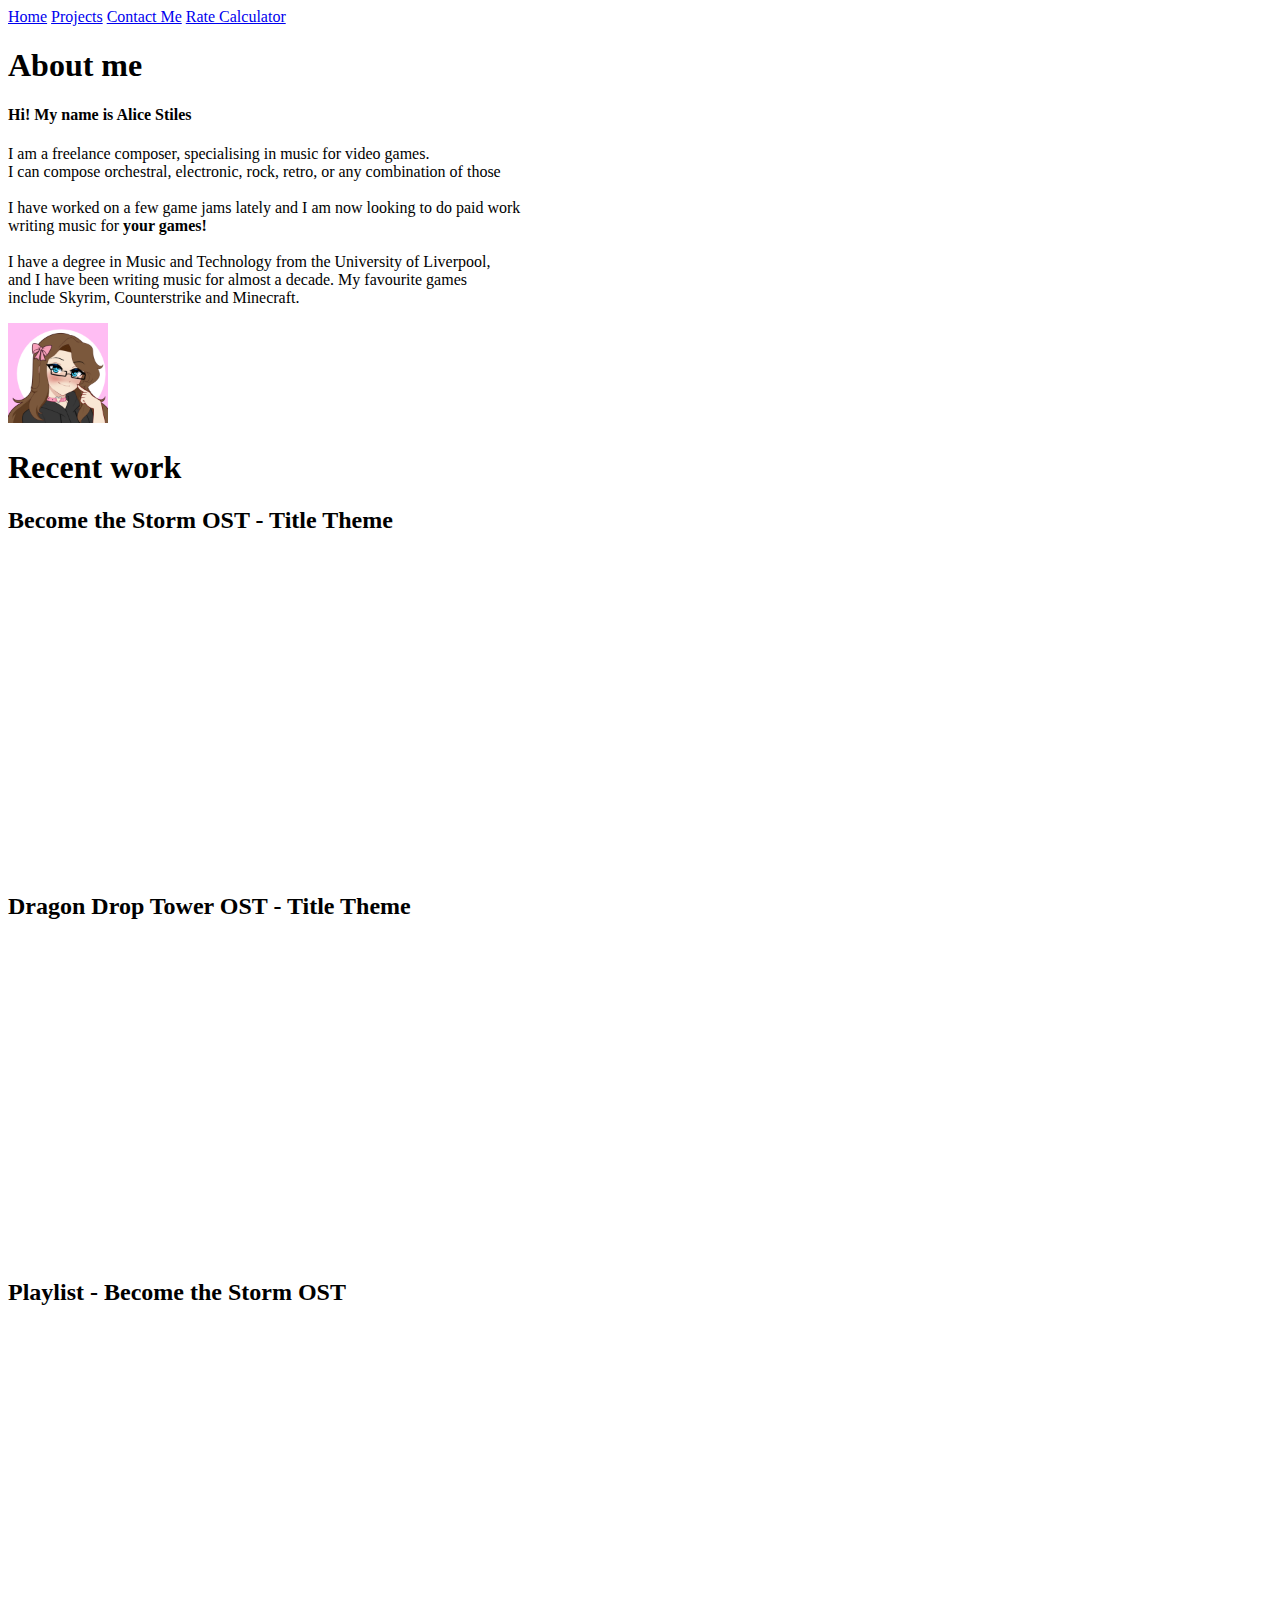
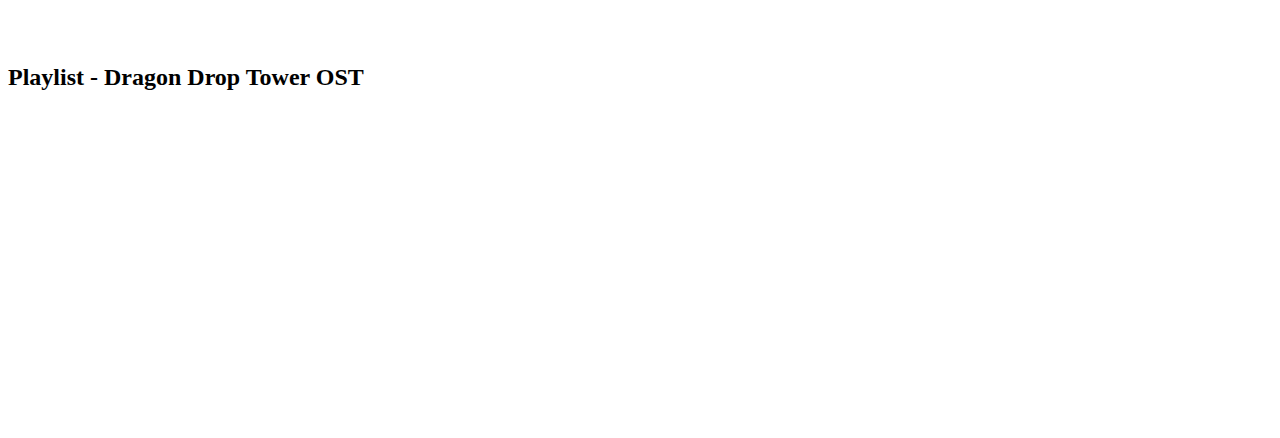
==== index.html @ 8956acda "Add initial version of website files" ====
<!DOCTYPE html>
<html lang="en">
<head>
    <meta charset="UTF-8">
    <meta name="viewport" content="width=device-width, initial-scale=1.0">
    <link rel="stylesheet" href="style.css">
    <title>Alice Stiles - Home</title>
</head>
<body>
    <!-- Navbar -->
    <nav>
        <div class="navcontainer">
            <a href="index.html" class="button">Home</a>
            <a href="projects.html" class="button">Projects</a>
            <a href="contactme.html" class="button">Contact Me</a>
            <a href="rates.html" class="button">Rate Calculator</a>
        </div>
    </nav>

    <!-- Main Divider-->
    <div class="main">



        <!-- About Me Sections-->
        <h1>About me</h1>
        <div class="divider">
        </div>
        <div class="text">
            <div class="leftalign">
                <h4>Hi! My name is Alice Stiles</h4>
                <p>
                    I am a freelance composer, specialising in music for video games.
                    <br>
                    I can compose orchestral, electronic, rock, retro, or any combination of those
                    <br>

                    <br>
                    I have worked on <a class="link">a few game jams</a> lately and I am now looking to do paid work
                    <br>
                    writing music for <strong>your games!</strong> 
                    <br>

                    <br>
                    I have a degree in Music and Technology from the University of Liverpool,
                    <br>
                    and I have been writing music for almost a decade. My favourite games
                    <br>
                    include Skyrim, Counterstrike and Minecraft.
                </p>
            </div>
            <div>
                <img src="./images/pfp.png" width="100px" height="100px" class="pfp">
            </div>
        </div>

        <div class="divider">
        </div>


        <!-- Showreel/highlights-->
        <h1>Recent work</h1>
        <!-- Example 1 -->
        <div class="example">
            <h2>Become the Storm OST - Title Theme</h2>
            <iframe width="560" height="315" src="https://www.youtube.com/embed/W6igMYKGDG0?si=Okp-fRaAre8VLaNr" title="YouTube video player" frameborder="0" allow="accelerometer; autoplay; clipboard-write; encrypted-media; gyroscope; picture-in-picture; web-share" referrerpolicy="strict-origin-when-cross-origin" allowfullscreen></iframe>
        </div>
        <!-- Example 2 -->
        <div class="example">
            <h2>Dragon Drop Tower OST - Title Theme</h2>
            <iframe width="560" height="315" src="https://www.youtube.com/embed/LisVX4afbW0?si=mRm40cUK3kCT4JgF" title="YouTube video player" frameborder="0" allow="accelerometer; autoplay; clipboard-write; encrypted-media; gyroscope; picture-in-picture; web-share" referrerpolicy="strict-origin-when-cross-origin" allowfullscreen></iframe>
        </div>
        <!-- Example 3 -->
        <div class="example">
            <h2>Playlist - Become the Storm OST</h2>
            <iframe width="560" height="315" src="https://www.youtube.com/embed/videoseries?si=y3vMS7qwTsvCqklT&amp;list=PLS2mcjxxklrphjYaRJFd2UJBanKUAsrmD" title="YouTube video player" frameborder="0" allow="accelerometer; autoplay; clipboard-write; encrypted-media; gyroscope; picture-in-picture; web-share" referrerpolicy="strict-origin-when-cross-origin" allowfullscreen></iframe>
        </div>
        <!-- Example 4 -->
         <div class="example">
            <h2>Playlist - Dragon Drop Tower OST</h2>
            <iframe width="560" height="315" src="https://www.youtube.com/embed/videoseries?si=oR_mhUcss6AZXl4d&amp;list=PLS2mcjxxklrok47c7cK5VXUaOuZAJ5Bsu" title="YouTube video player" frameborder="0" allow="accelerometer; autoplay; clipboard-write; encrypted-media; gyroscope; picture-in-picture; web-share" referrerpolicy="strict-origin-when-cross-origin" allowfullscreen></iframe>
         </div>
    </div>
</body>

</html>
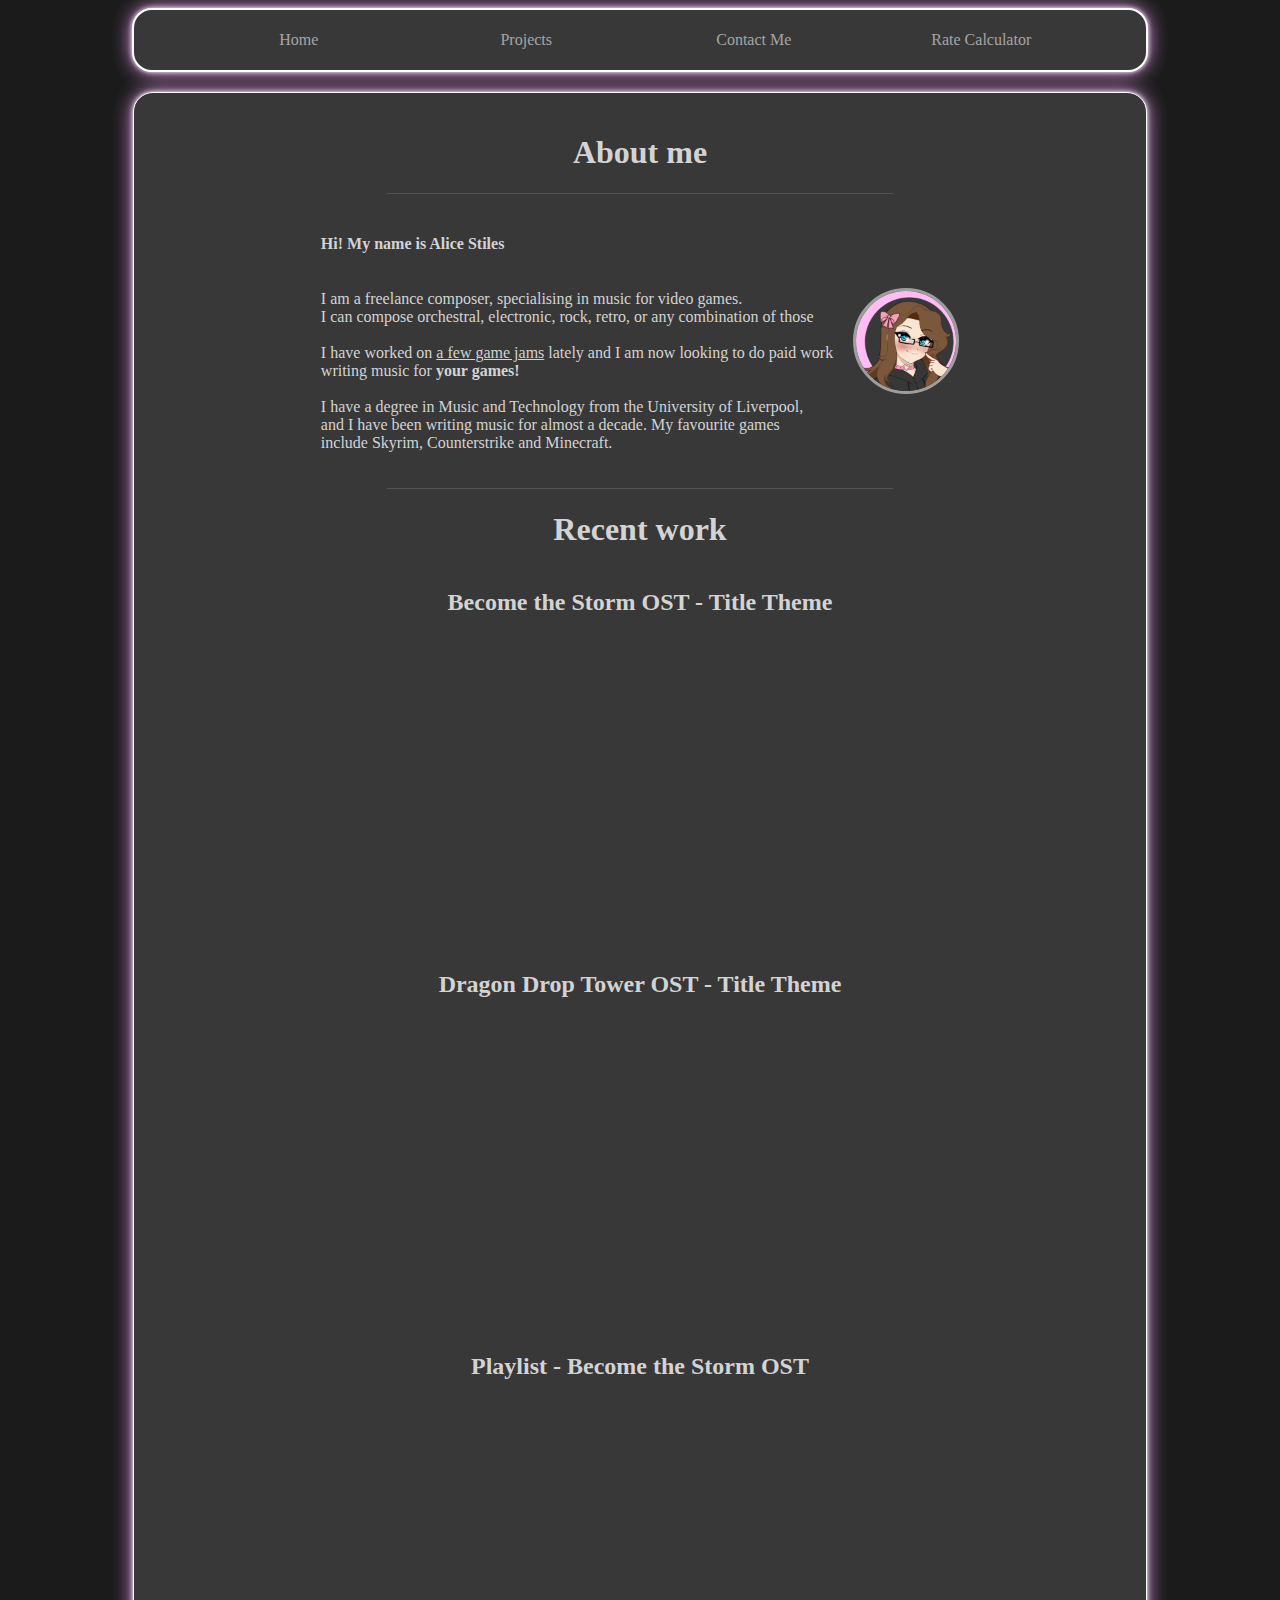
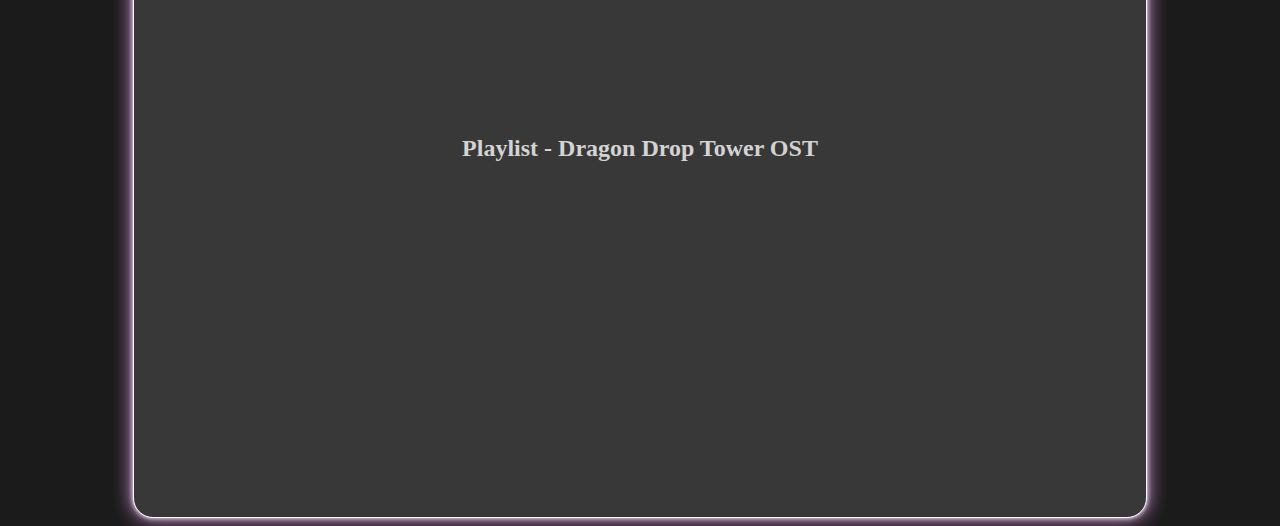
==== commit 362dd772: "Fix undirected link in index.html" ====
--- a/index.html
+++ b/index.html
@@ -36,7 +36,7 @@
                     <br>
 
                     <br>
-                    I have worked on <a class="link">a few game jams</a> lately and I am now looking to do paid work
+                    I have worked on <a class="link" href="projects.html">a few game jams</a> lately and I am now looking to do paid work
                     <br>
                     writing music for <strong>your games!</strong> 
                     <br>
--- a/style.css
+++ b/style.css
@@ -0,0 +1,224 @@
+* {
+    background-color: #1b1b1b;
+    flex-direction: column;
+    align-items: center;
+    /*border: 5px solid red;*/
+    transition-duration: 0.4s;
+    color: #d3d3d3;
+}
+
+head {
+    display: none;
+}
+
+body {
+    display: flex;
+}
+
+.main {
+    width: 80%;
+    background-color: #383838;
+    border: 1px solid #ffffff;
+    border-radius: 20px;
+    box-shadow: 0px 0px 5px white, 0px 0px 20px #e69aed;
+    display: flex;
+    padding-bottom: 20px;
+    padding-top: 20px;
+}
+
+
+
+* > * {
+    background-color: inherit;
+}
+
+nav {
+    flex-direction: row;
+    align-items: center;
+    /*border: 5px solid blue;*/
+    box-shadow: 0px 0px 5px white, 0px 0px 20px #e69aed;
+    width: 80%;
+    position: sticky;
+    top: 0;
+    display: flex;
+    border: 2px solid #ffffff;
+    border-radius: 20px;
+    margin-bottom: 20px;
+    background-color: #383838;
+}
+
+.text {
+    display: flex;
+    text-align: left;
+    flex-direction: row;
+    padding: 10px;
+}
+.text > * {
+    margin-right: auto;
+    padding: 10px;
+    
+}
+.navcontainer {
+    align-items: center;
+    display: flex;
+    width: 90%;
+    flex-direction: row;
+    background-color: #383838;
+    margin-left: auto;
+    margin-right: auto;
+    opacity: 70%
+}
+
+.navcontainer:hover {
+    opacity: 100%;
+}
+
+.separated {
+    border-top: 1px solid #535353;
+    border-bottom: 1px solid #535353;
+}
+
+div {
+    display: flex;
+}
+
+.leftalign > *{
+    margin-right: auto;
+    align-items: left;
+}
+.button {
+    border-radius: 5px;
+    padding: 5px;
+    margin: 1em;
+    flex: 1 1 0;
+    display: flex;
+}
+
+.button:hover{
+    background-color: #535353;
+    text-shadow: 0px 0px 20px white;
+}
+
+
+
+iframe:hover {
+    box-shadow: 0px 0px 10px white, 0px 0px 20px #ff00ff;
+    transform: scale(1.05);
+}
+
+img {
+    border: 3px solid #9e9e9e;
+    border-radius: 10px;
+    aspect-ratio: auto;
+}
+
+img.borderless {
+    border: none;
+    border-radius: 0px;
+    margin: 10px;
+}
+
+img.screenshot {
+    flex: 1;
+}
+
+img.pfp {
+    border: 3px solid #9e9e9e;
+    border-radius: 100px;
+}
+
+img.pfp:hover {
+    transform: scale(1.05);
+    border: 3px solid white;
+    box-shadow: 0px 0px 5px white, 0px 0px 20px #e69aed;
+}
+
+
+a {
+    text-decoration: none;
+}
+
+a.link {
+    text-decoration: underline;
+}
+
+a.link:hover {
+    color: white;
+    text-shadow: 0px 0px 15px #e69aed;
+}
+
+.green:hover {
+    box-shadow: 0px 0px 5px white, 0px 0px 30px rgb(0, 255, 0);
+}
+
+.blue:hover{ 
+    box-shadow: 0px 0px 5px white, 0px 0px 30px rgb(0, 0, 255);
+}
+
+.yellow:hover {
+    box-shadow: 0px 0px 5px white, 0px 0px 30px rgb(255, 255, 0);
+}
+
+.magenta:hover {
+    box-shadow: 0px 0px 5px white, 0px 0px 30px #e69aed;
+}
+
+
+.showcase {
+    display: flex;
+    text-align: left;
+    flex-direction: row;
+    align-items: center;
+    width: 80%;
+    margin-bottom: 80px;
+}
+
+.images {
+    display: flex;
+    align-items: center;
+    flex-direction: row;
+    justify-content: space-evenly;
+}
+
+.screenshot {
+    margin: 10px;
+}
+
+.projlinks {
+    display: flex;
+    flex-direction: row;
+}
+
+.projlinks > a {
+    margin-right: 20px;
+    border-radius: 2px;
+}
+
+.projlinks > a:hover {
+    background-color: #535353;
+}
+
+html {
+    scroll-behavior: smooth;
+    scroll-padding-top: 50px;
+}
+
+
+.flexcontainer {
+    display: flex;
+    flex: 1 1 0;
+}
+
+.contact {
+    margin-bottom: 50px;
+}
+
+.divider {
+    border-bottom: 1px solid #535353;
+    width: 50%;
+}
+
+input {
+    border: none;
+    outline: none;
+}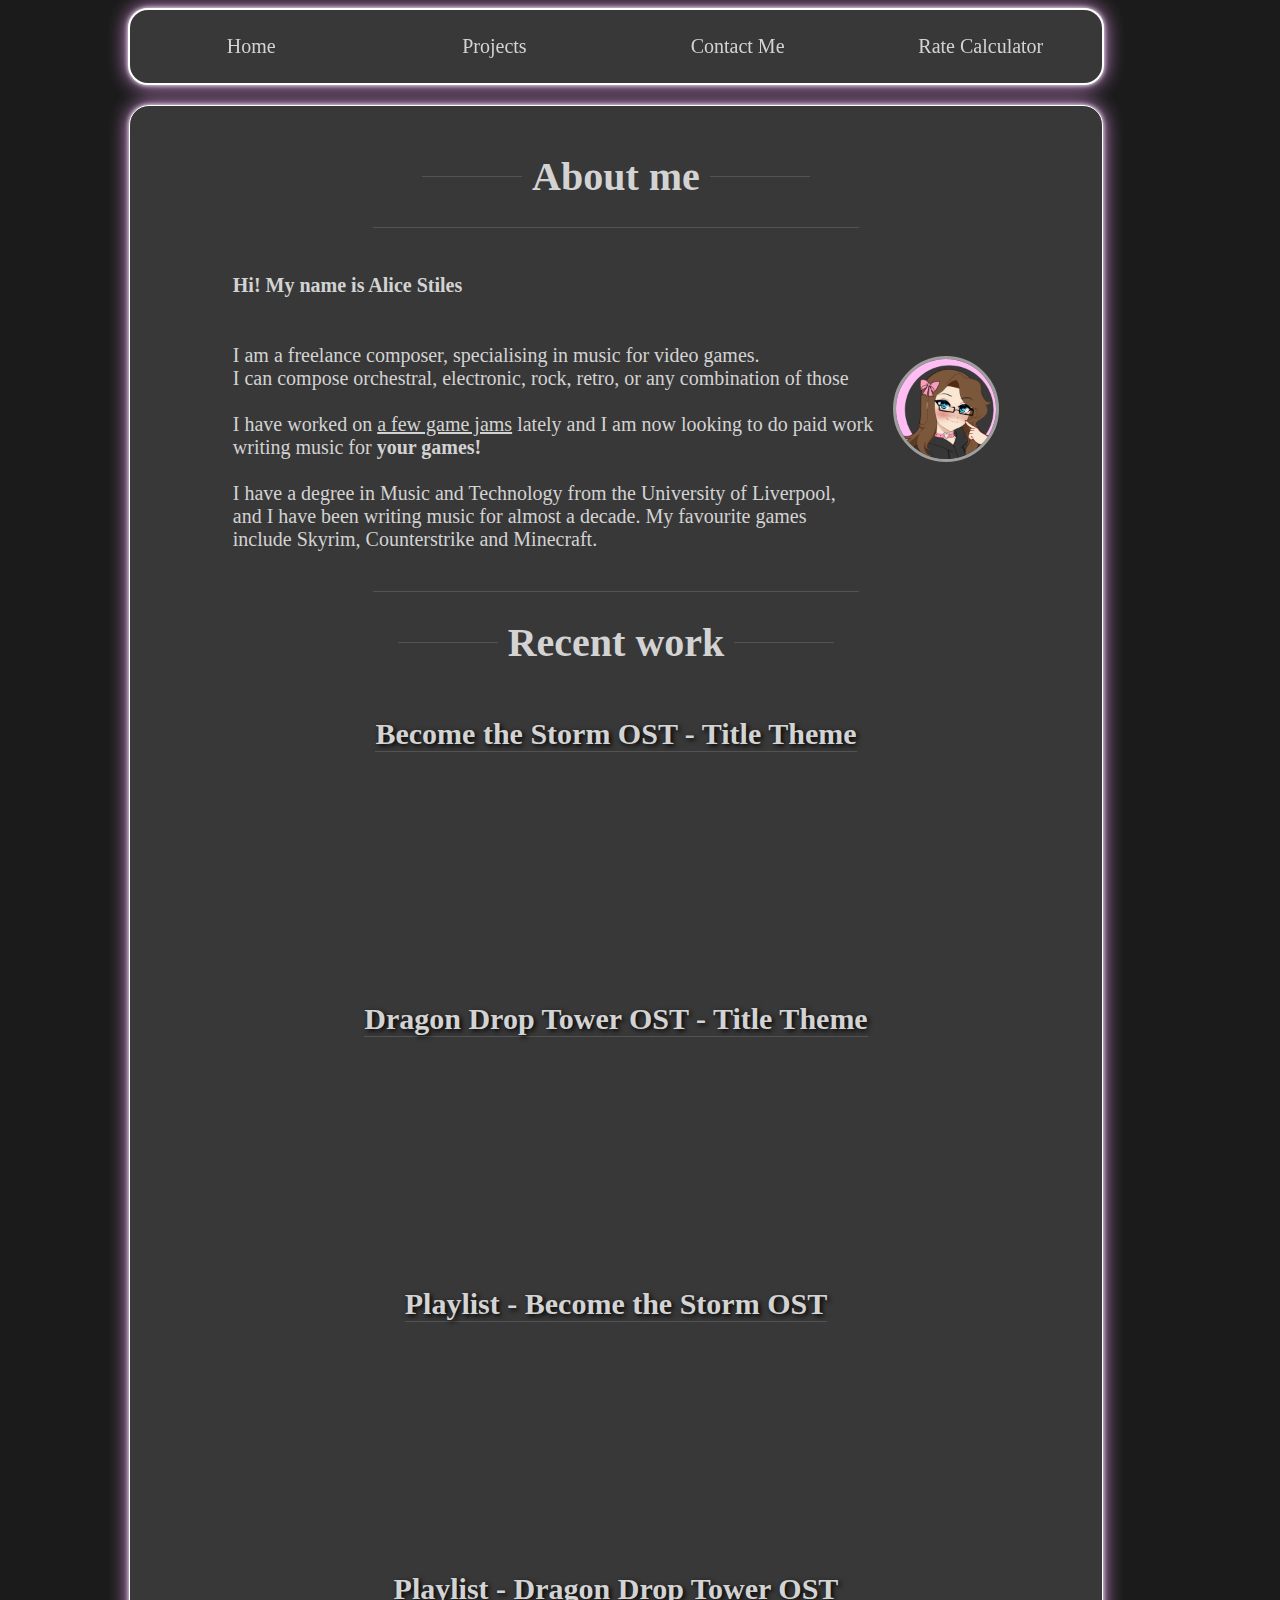
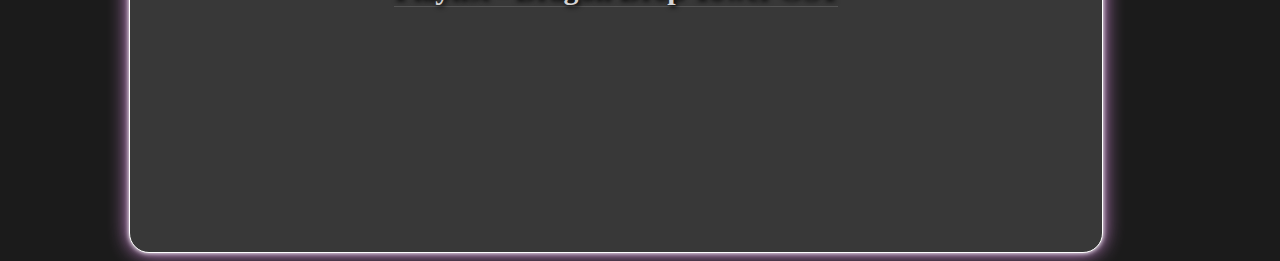
==== commit b38b59e1: "Swap some YouTube embeds for SoundCloud" ====
--- a/index.html
+++ b/index.html
@@ -27,7 +27,7 @@
         <div class="divider">
         </div>
         <div class="text">
-            <div class="leftalign">
+            <div class="leftalign raised">
                 <h4>Hi! My name is Alice Stiles</h4>
                 <p>
                     I am a freelance composer, specialising in music for video games.
@@ -63,12 +63,12 @@
         <!-- Example 1 -->
         <div class="example">
             <h2>Become the Storm OST - Title Theme</h2>
-            <iframe width="560" height="315" src="https://www.youtube.com/embed/W6igMYKGDG0?si=Okp-fRaAre8VLaNr" title="YouTube video player" frameborder="0" allow="accelerometer; autoplay; clipboard-write; encrypted-media; gyroscope; picture-in-picture; web-share" referrerpolicy="strict-origin-when-cross-origin" allowfullscreen></iframe>
+            <iframe width="100%" height="300" scrolling="no" frameborder="no" allow="autoplay" src="https://w.soundcloud.com/player/?url=https%3A//api.soundcloud.com/tracks/1945352083&color=%23ff5500&auto_play=false&hide_related=false&show_comments=true&show_user=true&show_reposts=false&show_teaser=true&visual=true"></iframe>
         </div>
         <!-- Example 2 -->
         <div class="example">
             <h2>Dragon Drop Tower OST - Title Theme</h2>
-            <iframe width="560" height="315" src="https://www.youtube.com/embed/LisVX4afbW0?si=mRm40cUK3kCT4JgF" title="YouTube video player" frameborder="0" allow="accelerometer; autoplay; clipboard-write; encrypted-media; gyroscope; picture-in-picture; web-share" referrerpolicy="strict-origin-when-cross-origin" allowfullscreen></iframe>
+            <iframe width="100%" height="300" scrolling="no" frameborder="no" allow="autoplay" src="https://w.soundcloud.com/player/?url=https%3A//api.soundcloud.com/tracks/1945352859&color=%23ff5500&auto_play=false&hide_related=false&show_comments=true&show_user=true&show_reposts=false&show_teaser=true&visual=true"></iframe>
         </div>
         <!-- Example 3 -->
         <div class="example">
--- a/style.css
+++ b/style.css
@@ -5,7 +5,11 @@
     /*border: 5px solid red;*/
     transition-duration: 0.4s;
     color: #d3d3d3;
-}
+    min-width: 0;
+    min-height: 0;
+    flex: 1 1 auto;
+}
+
 
 head {
     display: none;
@@ -13,6 +17,8 @@
 
 body {
     display: flex;
+    width: 95vw;
+    font-size: 20px;
 }
 
 .main {
@@ -45,6 +51,7 @@
     border-radius: 20px;
     margin-bottom: 20px;
     background-color: #383838;
+    z-index: 1;
 }
 
 .text {
@@ -63,15 +70,11 @@
     display: flex;
     width: 90%;
     flex-direction: row;
-    background-color: #383838;
+    background-color: #ffffff00;
     margin-left: auto;
     margin-right: auto;
-    opacity: 70%
-}
-
-.navcontainer:hover {
-    opacity: 100%;
-}
+}
+
 
 .separated {
     border-top: 1px solid #535353;
@@ -100,10 +103,16 @@
 }
 
 
-
+iframe {
+    height: 100%;
+    box-sizing: content-box;
+    margin-bottom: 50px;
+}
 iframe:hover {
     box-shadow: 0px 0px 10px white, 0px 0px 20px #ff00ff;
-    transform: scale(1.05);
+}
+video {
+    z-index: 0.5;
 }
 
 img {
@@ -169,8 +178,10 @@
     text-align: left;
     flex-direction: row;
     align-items: center;
+    flex: 1;
     width: 80%;
-    margin-bottom: 80px;
+    margin-top: 30px;
+    margin-bottom: 30px;
 }
 
 .images {
@@ -182,6 +193,10 @@
 
 .screenshot {
     margin: 10px;
+    position: relative;
+    width: 100%;
+    overflow: hidden;
+    aspect-ratio: 16 / 9;
 }
 
 .projlinks {
@@ -221,4 +236,48 @@
 input {
     border: none;
     outline: none;
-}+}
+
+.imglink {
+    background: none;
+}
+
+.imglink:hover {
+    transform: scale(1.1);
+}
+
+.example {
+    position: relative;
+    width: 100%;
+    overflow: hidden;
+}
+
+
+h1 {
+    position: relative;
+}
+
+h1::before {
+    position: absolute;
+    border-bottom: 1px solid #535353;
+    content: '';
+    width: 100px;
+    height: 100%;
+    transform: translate(-110%, -50%);
+}
+
+h1::after {
+    position: absolute;
+    border-bottom: 1px solid #535353;
+    content: '';
+    width: 100px;
+    height: 100%;
+    transform: translate(10%, -50%);
+}
+
+h2 {
+
+    border-bottom: 1px solid #535353;
+    text-shadow: 2px 2px 5px #000000;
+
+}
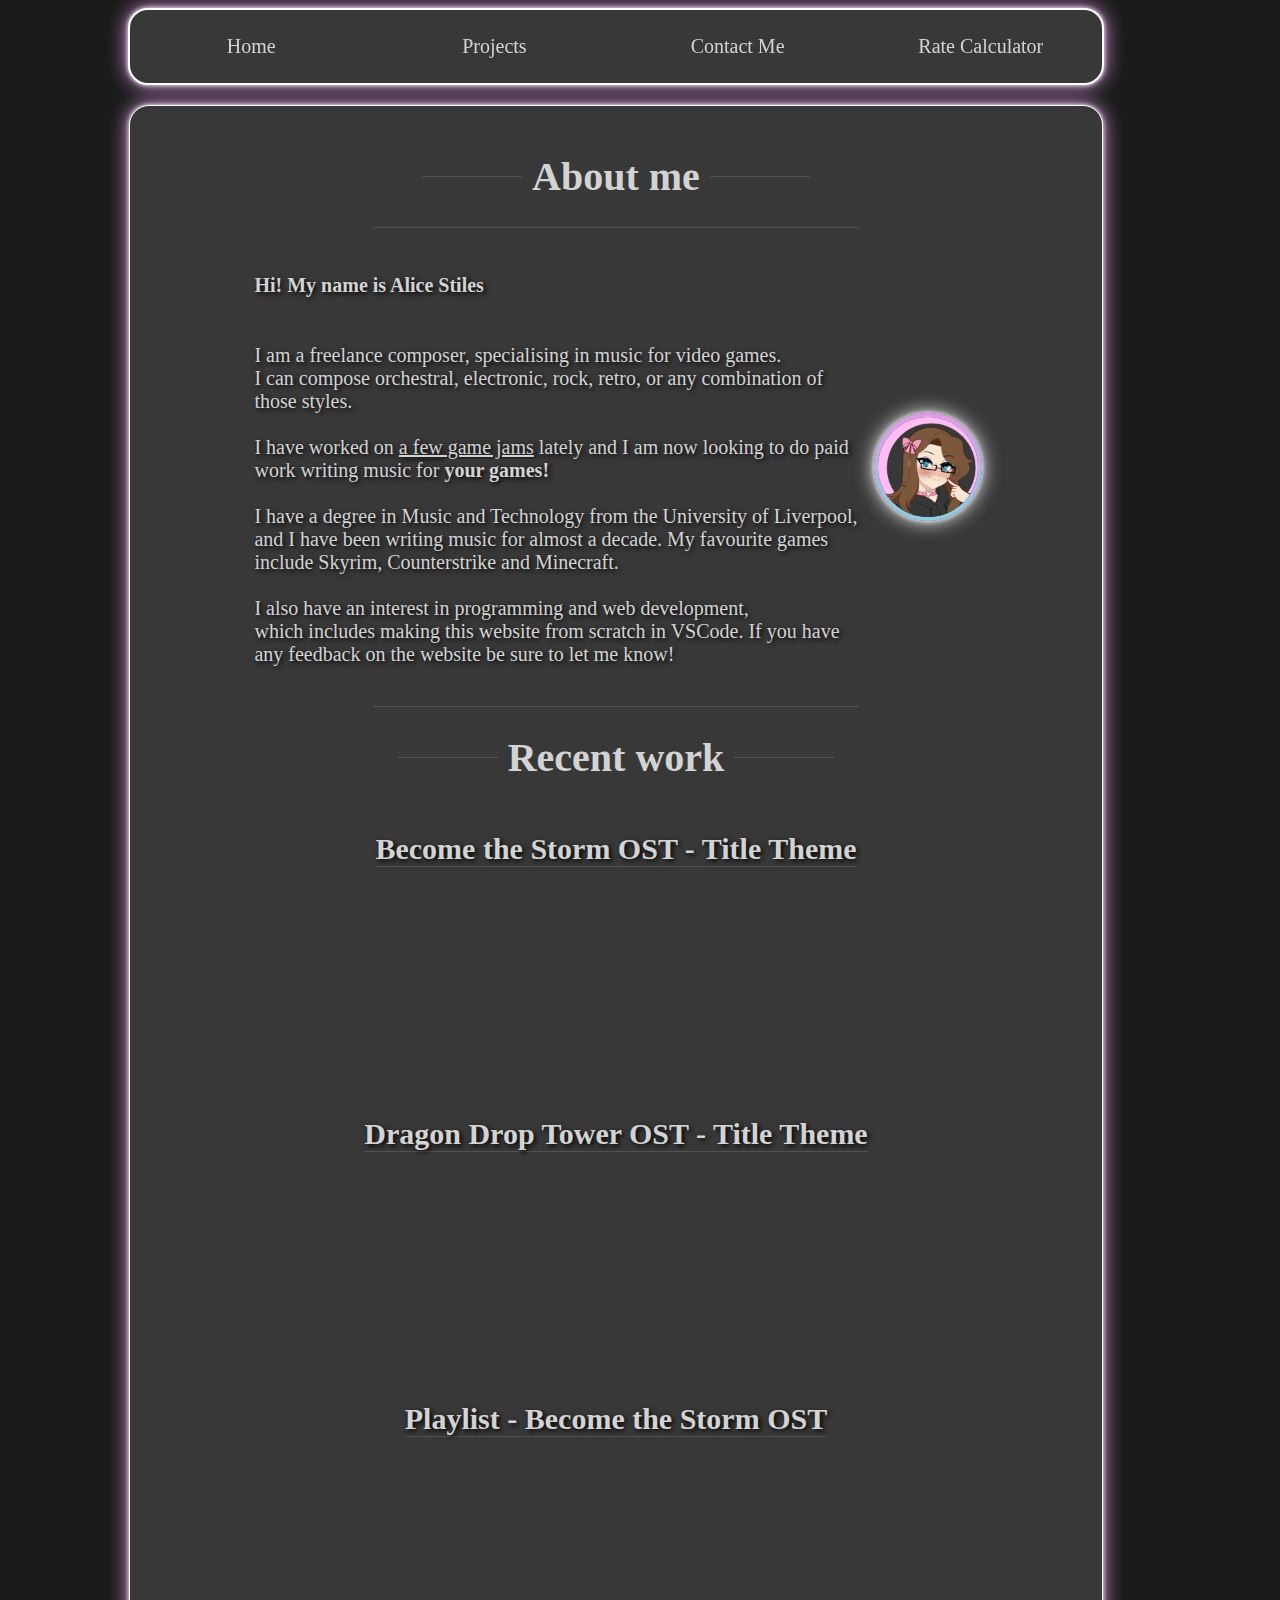
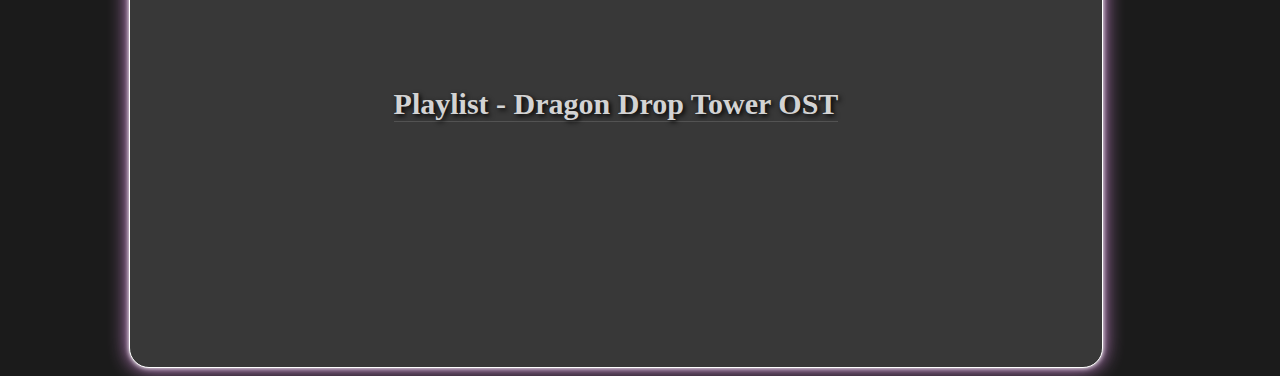
==== commit 2a15d446: "Update styling (animated pfp background) Add text to "About Me"" ====
--- a/index.html
+++ b/index.html
@@ -27,18 +27,20 @@
         <div class="divider">
         </div>
         <div class="text">
-            <div class="leftalign raised">
+            <div class="leftalign txtshadow">
                 <h4>Hi! My name is Alice Stiles</h4>
                 <p>
                     I am a freelance composer, specialising in music for video games.
                     <br>
-                    I can compose orchestral, electronic, rock, retro, or any combination of those
+                    I can compose orchestral, electronic, rock, retro, or any combination of
+                    <br>
+                    those styles.
                     <br>
 
                     <br>
-                    I have worked on <a class="link" href="projects.html">a few game jams</a> lately and I am now looking to do paid work
+                    I have worked on <a class="link" href="projects.html">a few game jams</a> lately and I am now looking to do paid
                     <br>
-                    writing music for <strong>your games!</strong> 
+                    work writing music for <strong>your games!</strong> 
                     <br>
 
                     <br>
@@ -47,9 +49,16 @@
                     and I have been writing music for almost a decade. My favourite games
                     <br>
                     include Skyrim, Counterstrike and Minecraft.
+                    <br>
+
+                    <br>
+                    I also have an interest in programming and web development,
+                    <br>
+                    which includes making this website from scratch in VSCode. If you have 
+                    <br>any feedback on the website be sure to let me know!
                 </p>
             </div>
-            <div>
+            <div id="pfpimage">
                 <img src="./images/pfp.png" width="100px" height="100px" class="pfp">
             </div>
         </div>
--- a/style.css
+++ b/style.css
@@ -132,9 +132,33 @@
 }
 
 img.pfp {
-    border: 3px solid #9e9e9e;
+    border:none;
     border-radius: 100px;
-}
+    position: relative;
+    height: 100%;
+}
+
+#pfpimage:before {
+    position: absolute;
+    background-image: linear-gradient(#e69aed, #89cfe4);
+    content: '';
+    height: 108px;
+    width: 108px;
+    translate: 0 -4px;
+    border-radius: 100px;
+    animation: rotate 4s infinite;
+    box-shadow: 0px 0px 5px white, 0px 0px 20px #ffffff;
+}
+
+
+
+
+
+
+
+
+
+
 
 img.pfp:hover {
     transform: scale(1.05);
@@ -196,7 +220,6 @@
     position: relative;
     width: 100%;
     overflow: hidden;
-    aspect-ratio: 16 / 9;
 }
 
 .projlinks {
@@ -281,3 +304,24 @@
     text-shadow: 2px 2px 5px #000000;
 
 }
+h4 {
+    text-shadow: 2px 2px 5px #000000;
+}
+.txtshadow {
+    text-shadow: 2px 2px 5px #000000;
+}
+
+@keyframes rotate {
+    0%{
+        transform: rotate(0deg);
+        box-shadow: 0px 0px 5px white, 0px 0px 10px #ffffff;
+    }
+    50%{
+        transform: rotate(180deg);
+        box-shadow: 0px 0px 5px white;
+    }
+    100%{
+        transform: rotate(360deg);
+        box-shadow: 0px 0px 5px white, 0px 0px 10px #ffffff;
+    }
+}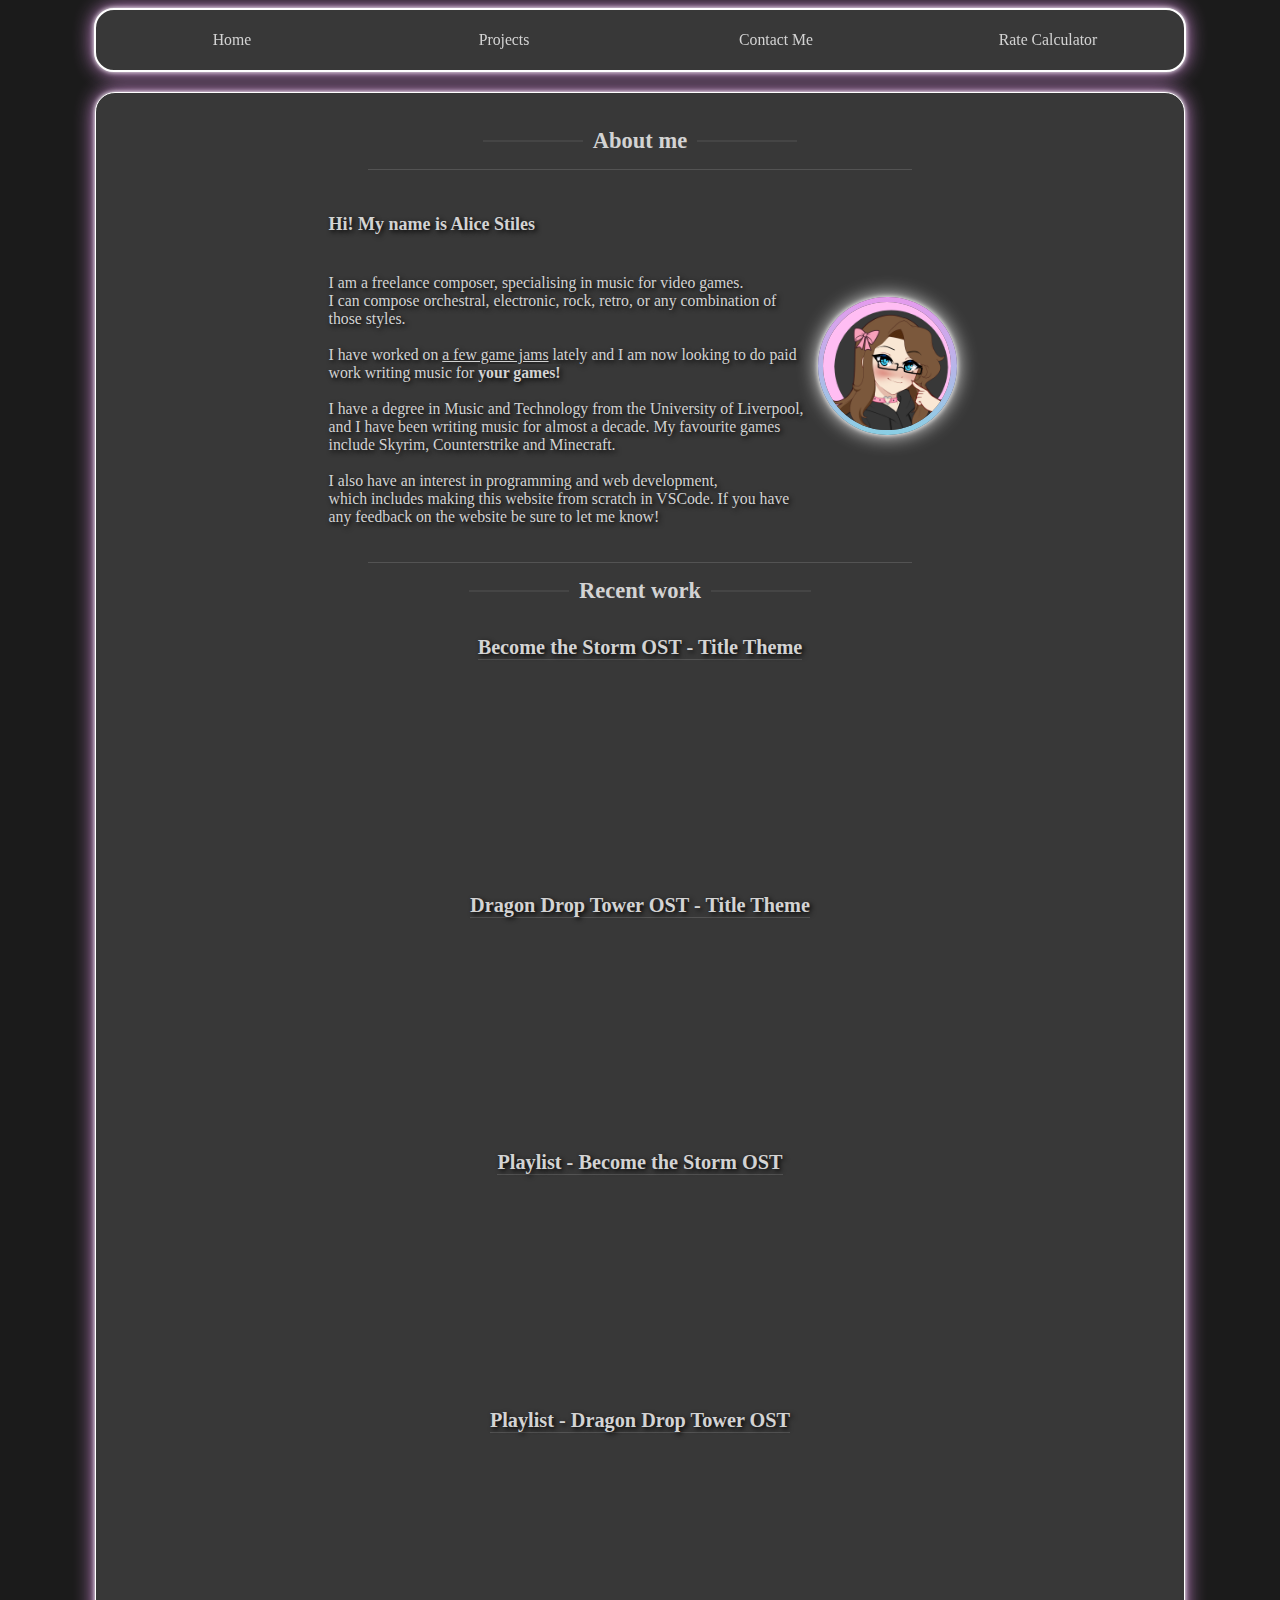
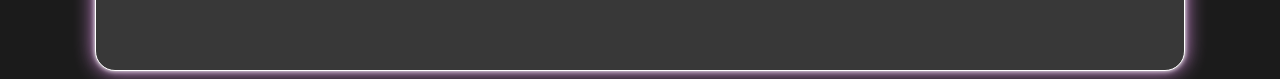
==== commit d46460f0: "Adjust font sizing, resize soundcloud embeds" ====
--- a/index.html
+++ b/index.html
@@ -72,12 +72,12 @@
         <!-- Example 1 -->
         <div class="example">
             <h2>Become the Storm OST - Title Theme</h2>
-            <iframe width="100%" height="300" scrolling="no" frameborder="no" allow="autoplay" src="https://w.soundcloud.com/player/?url=https%3A//api.soundcloud.com/tracks/1945352083&color=%23ff5500&auto_play=false&hide_related=false&show_comments=true&show_user=true&show_reposts=false&show_teaser=true&visual=true"></iframe>
+            <iframe width="80%" height="300" scrolling="no" frameborder="no" allow="autoplay" src="https://w.soundcloud.com/player/?url=https%3A//api.soundcloud.com/tracks/1945352083&color=%23ff5500&auto_play=false&hide_related=false&show_comments=true&show_user=true&show_reposts=false&show_teaser=true&visual=true"></iframe>
         </div>
         <!-- Example 2 -->
         <div class="example">
             <h2>Dragon Drop Tower OST - Title Theme</h2>
-            <iframe width="100%" height="300" scrolling="no" frameborder="no" allow="autoplay" src="https://w.soundcloud.com/player/?url=https%3A//api.soundcloud.com/tracks/1945352859&color=%23ff5500&auto_play=false&hide_related=false&show_comments=true&show_user=true&show_reposts=false&show_teaser=true&visual=true"></iframe>
+            <iframe width="80%" height="300" scrolling="no" frameborder="no" allow="autoplay" src="https://w.soundcloud.com/player/?url=https%3A//api.soundcloud.com/tracks/1945352859&color=%23ff5500&auto_play=false&hide_related=false&show_comments=true&show_user=true&show_reposts=false&show_teaser=true&visual=true"></iframe>
         </div>
         <!-- Example 3 -->
         <div class="example">
--- a/style.css
+++ b/style.css
@@ -8,6 +8,7 @@
     min-width: 0;
     min-height: 0;
     flex: 1 1 auto;
+    font-size: 1.75vh;
 }
 
 
@@ -17,12 +18,15 @@
 
 body {
     display: flex;
-    width: 95vw;
+    width: 85%;
     font-size: 20px;
+    flex: 1 0.8 auto;
+    margin-left:auto;
+    margin-right:auto;
 }
 
 .main {
-    width: 80%;
+    width: 100%;
     background-color: #383838;
     border: 1px solid #ffffff;
     border-radius: 20px;
@@ -43,7 +47,7 @@
     align-items: center;
     /*border: 5px solid blue;*/
     box-shadow: 0px 0px 5px white, 0px 0px 20px #e69aed;
-    width: 80%;
+    width: 100%;
     position: sticky;
     top: 0;
     display: flex;
@@ -133,20 +137,27 @@
 
 img.pfp {
     border:none;
-    border-radius: 100px;
+    border-radius: 100vw;
     position: relative;
     height: 100%;
+    width: auto;
+}
+
+#pfpimage {
+    height: 10vw;
+    width: 10vw;
 }
 
 #pfpimage:before {
     position: absolute;
     background-image: linear-gradient(#e69aed, #89cfe4);
     content: '';
-    height: 108px;
-    width: 108px;
-    translate: 0 -4px;
-    border-radius: 100px;
+    height: 10.8vw;
+    width: 10.8vw;
+    translate: 0 -0.4vw;
+    border-radius: 100vw;
     animation: rotate 4s infinite;
+    animation-timing-function: linear;
     box-shadow: 0px 0px 5px white, 0px 0px 20px #ffffff;
 }
 
@@ -238,7 +249,7 @@
 
 html {
     scroll-behavior: smooth;
-    scroll-padding-top: 50px;
+    scroll-padding-top: 10%;
 }
 
 
@@ -278,6 +289,7 @@
 
 h1 {
     position: relative;
+    font-size: 2.5vh;
 }
 
 h1::before {
@@ -302,10 +314,12 @@
 
     border-bottom: 1px solid #535353;
     text-shadow: 2px 2px 5px #000000;
+    font-size: 2.25vh;
 
 }
 h4 {
     text-shadow: 2px 2px 5px #000000;
+    font-size: 2vh;
 }
 .txtshadow {
     text-shadow: 2px 2px 5px #000000;
